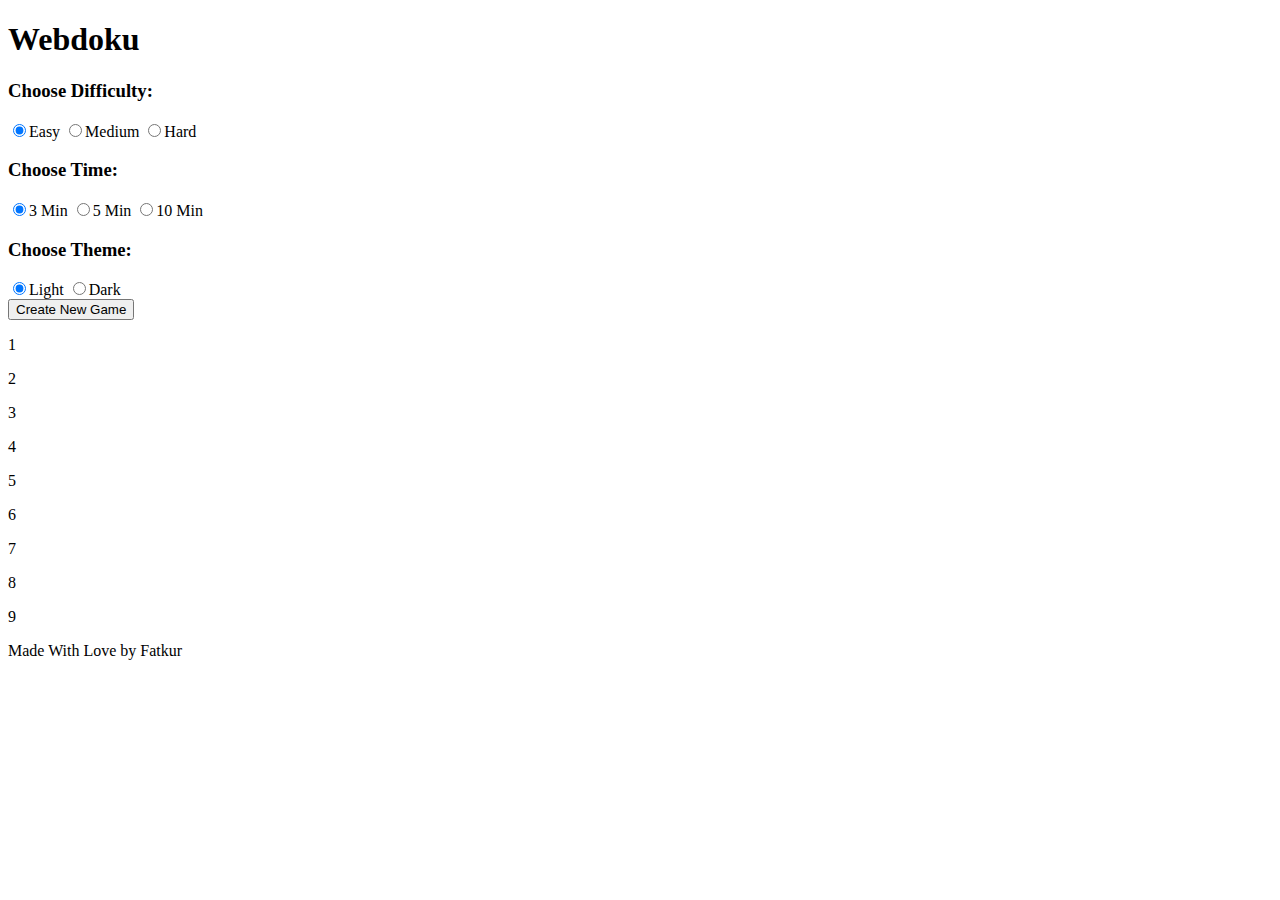
==== index.html @ 8bdc3366 "base" ====
<!DOCTYPE html>
<html lang="en">
<head>
    <meta charset="UTF-8">
    <meta http-equiv="X-UA-Compatible" content="IE=edge">
    <meta name="viewport" content="width=device-width, initial-scale=1.0">
    <title>Webdoku - Web Base Sudoku Game</title>

    <link rel="stylesheet" href="style.css">
    <script src="index.js"></script>
</head>
<body>
    <header>
        <h1>Webdoku</h1>
        <div id="setup">
            <div id="diff">
                <h3>Choose Difficulty: </h3>
                <label><input type="radio" name="diff" id="diff1" value="easy" checked>Easy</label>
                <label><input type="radio" name="diff" id="diff2" value="medium">Medium</label>
                <label><input type="radio" name="diff" id="diff3" value="hard">Hard</label>
            </div>
            <div id="time">
                <h3>Choose Time: </h3>
                <label><input type="radio" name="time" id="time1" value="min3" checked>3 Min</label>
                <label><input type="radio" name="time" id="time2" value="min5">5 Min</label>
                <label><input type="radio" name="time" id="time3" value="min10">10 Min</label>
            </div>
            <div id="theme">
                <h3>Choose Theme: </h3>
                <label><input type="radio" name="theme" id="theme1" value="light" checked>Light</label>
                <label><input type="radio" name="theme" id="theme2" value="dark">Dark</label>
            </div>
        </div>
        <button id="start-btn">Create New Game</button>
    </header>

    <div id="stats">
        <p id="timer"></p>
        <p id="lives"></p>
    </div>

    <div id="game">
        <div id="board"></div>
        <div id="number-container" class="hidden">
            <p id="num1">1</p>
            <p id="num2">2</p>
            <p id="num3">3</p>
            <p id="num4">4</p>
            <p id="num5">5</p>
            <p id="num6">6</p>
            <p id="num7">7</p>
            <p id="num8">8</p>
            <p id="num9">9</p>
        </div>
    </div>

    <footer>
        <p>Made With Love by Fatkur</p>
    </footer>
</body>
</html>
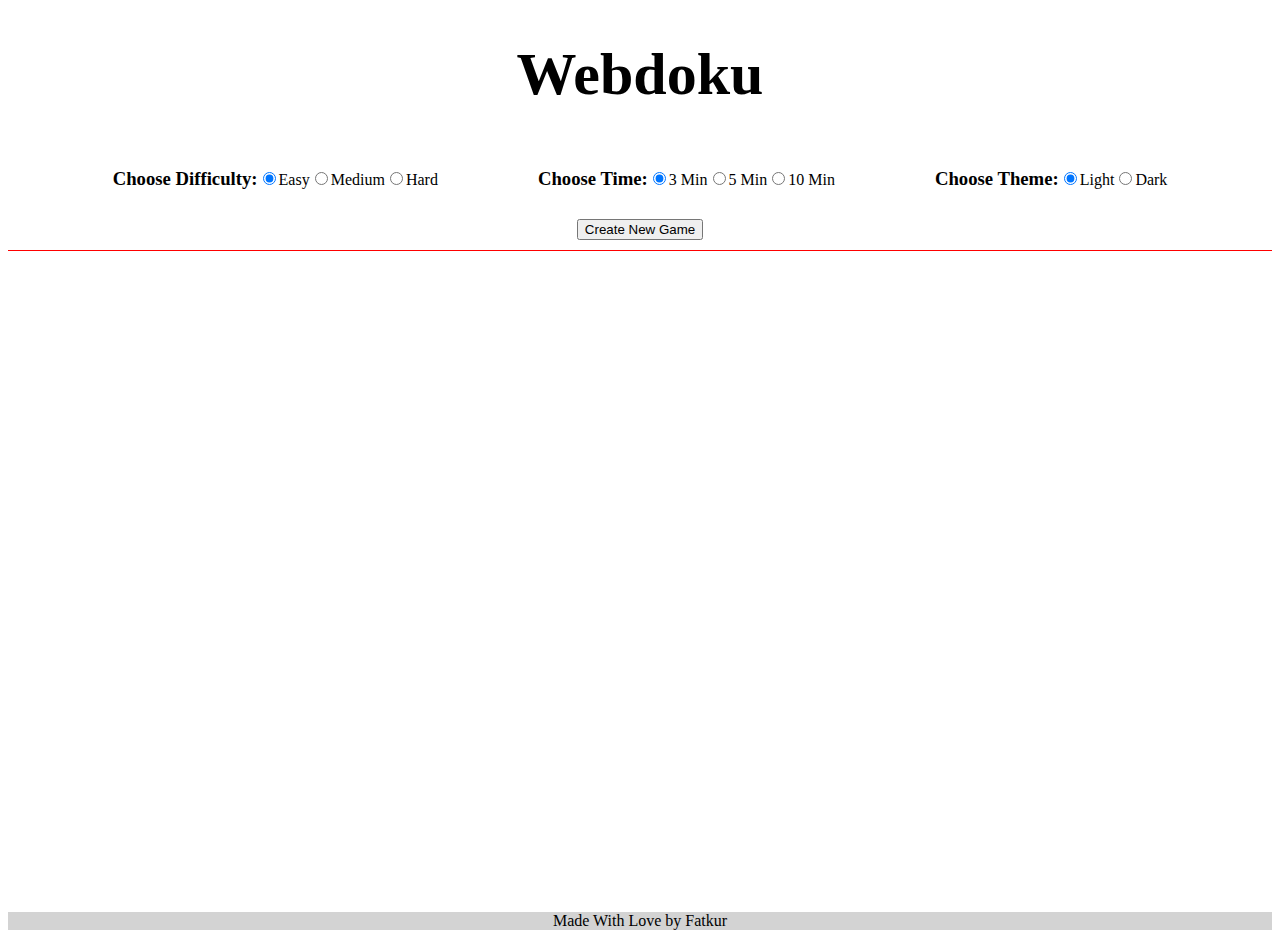
==== commit f3ea6d46: "adjusted" ====
--- a/index.html
+++ b/index.html
@@ -9,31 +9,31 @@
     <link rel="stylesheet" href="style.css">
     <script src="index.js"></script>
 </head>
+<header>
+    <h1>Webdoku</h1>
+    <div id="setup">
+        <div id="diff">
+            <h3>Choose Difficulty: </h3>
+            <label><input type="radio" name="diff" id="diff1" value="easy" checked>Easy</label>
+            <label><input type="radio" name="diff" id="diff2" value="medium">Medium</label>
+            <label><input type="radio" name="diff" id="diff3" value="hard">Hard</label>
+        </div>
+        <div id="time">
+            <h3>Choose Time: </h3>
+            <label><input type="radio" name="time" id="time1" value="min3" checked>3 Min</label>
+            <label><input type="radio" name="time" id="time2" value="min5">5 Min</label>
+            <label><input type="radio" name="time" id="time3" value="min10">10 Min</label>
+        </div>
+        <div id="theme">
+            <h3>Choose Theme: </h3>
+            <label><input type="radio" name="theme" id="theme1" value="light" checked>Light</label>
+            <label><input type="radio" name="theme" id="theme2" value="dark">Dark</label>
+        </div>
+    </div>
+    <button id="start-btn">Create New Game</button>
+</header>
+
 <body>
-    <header>
-        <h1>Webdoku</h1>
-        <div id="setup">
-            <div id="diff">
-                <h3>Choose Difficulty: </h3>
-                <label><input type="radio" name="diff" id="diff1" value="easy" checked>Easy</label>
-                <label><input type="radio" name="diff" id="diff2" value="medium">Medium</label>
-                <label><input type="radio" name="diff" id="diff3" value="hard">Hard</label>
-            </div>
-            <div id="time">
-                <h3>Choose Time: </h3>
-                <label><input type="radio" name="time" id="time1" value="min3" checked>3 Min</label>
-                <label><input type="radio" name="time" id="time2" value="min5">5 Min</label>
-                <label><input type="radio" name="time" id="time3" value="min10">10 Min</label>
-            </div>
-            <div id="theme">
-                <h3>Choose Theme: </h3>
-                <label><input type="radio" name="theme" id="theme1" value="light" checked>Light</label>
-                <label><input type="radio" name="theme" id="theme2" value="dark">Dark</label>
-            </div>
-        </div>
-        <button id="start-btn">Create New Game</button>
-    </header>
-
     <div id="stats">
         <p id="timer"></p>
         <p id="lives"></p>
@@ -41,7 +41,7 @@
 
     <div id="game">
         <div id="board"></div>
-        <div id="number-container" class="hidden">
+        <div id="number" class="hidden">
             <p id="num1">1</p>
             <p id="num2">2</p>
             <p id="num3">3</p>
@@ -53,9 +53,9 @@
             <p id="num9">9</p>
         </div>
     </div>
+</body>
 
-    <footer>
-        <p>Made With Love by Fatkur</p>
-    </footer>
-</body>
+<footer>
+    <p>Made With Love by Fatkur</p>
+</footer>
 </html>--- a/style.css
+++ b/style.css
@@ -0,0 +1,97 @@
+.hidden {
+    display: none;
+}
+
+body.dark {
+    background-color: #333333;
+    color: white;
+}
+
+header {
+    text-align: center;
+    padding-bottom: 10px;
+    border-bottom: 1px solid red;
+}
+
+h1 {
+    font-size: 45pt;
+}
+
+#setup {
+    display: flex;
+    justify-content: center;
+}
+
+#setup>* {
+    margin-bottom: 10px;
+    margin-left: 50px;
+    margin-right: 50px;
+    display: flex;
+    align-items: center;
+}
+
+button {
+    justify-self: center;
+}
+
+p#timer,
+p#lives {
+    font-size: 25px;
+    font-weight: bold;
+    text-align: center;
+}
+
+#game {
+    display: flex;
+    justify-content: center;
+}
+
+number>p {
+    border: 1px solid black;
+    border-radius: 20%;
+    width: 60px;
+    height: 60px;
+    font-size: 40pt;
+    margin-left: 50px;
+    margin-top: 5px;
+    margin-bottom: 5px;
+    text-align: center;
+}
+
+#board {
+    padding-top: 10px;
+    margin-top: 10px;
+    display: flex;
+    flex-wrap: wrap;
+    justify-content: center;
+    align-content: flex-start;
+    width: 600px;
+    height: 600px;
+}
+
+.tile {
+    border: 1px solid black;
+    width: 60px;
+    height: 60px;
+    text-align: center;
+    margin: 0px;
+    vertical-align: middle;
+    font-size: 40pt;
+}
+
+p.selected {
+    background-color: lightblue;
+}
+
+.rightBorder {
+    border-right: 4px solid black;
+}
+
+.bottomBorder {
+    border-right: 4px solid black;
+}
+
+footer {
+    background-color: lightgray;
+    text-align: center
+}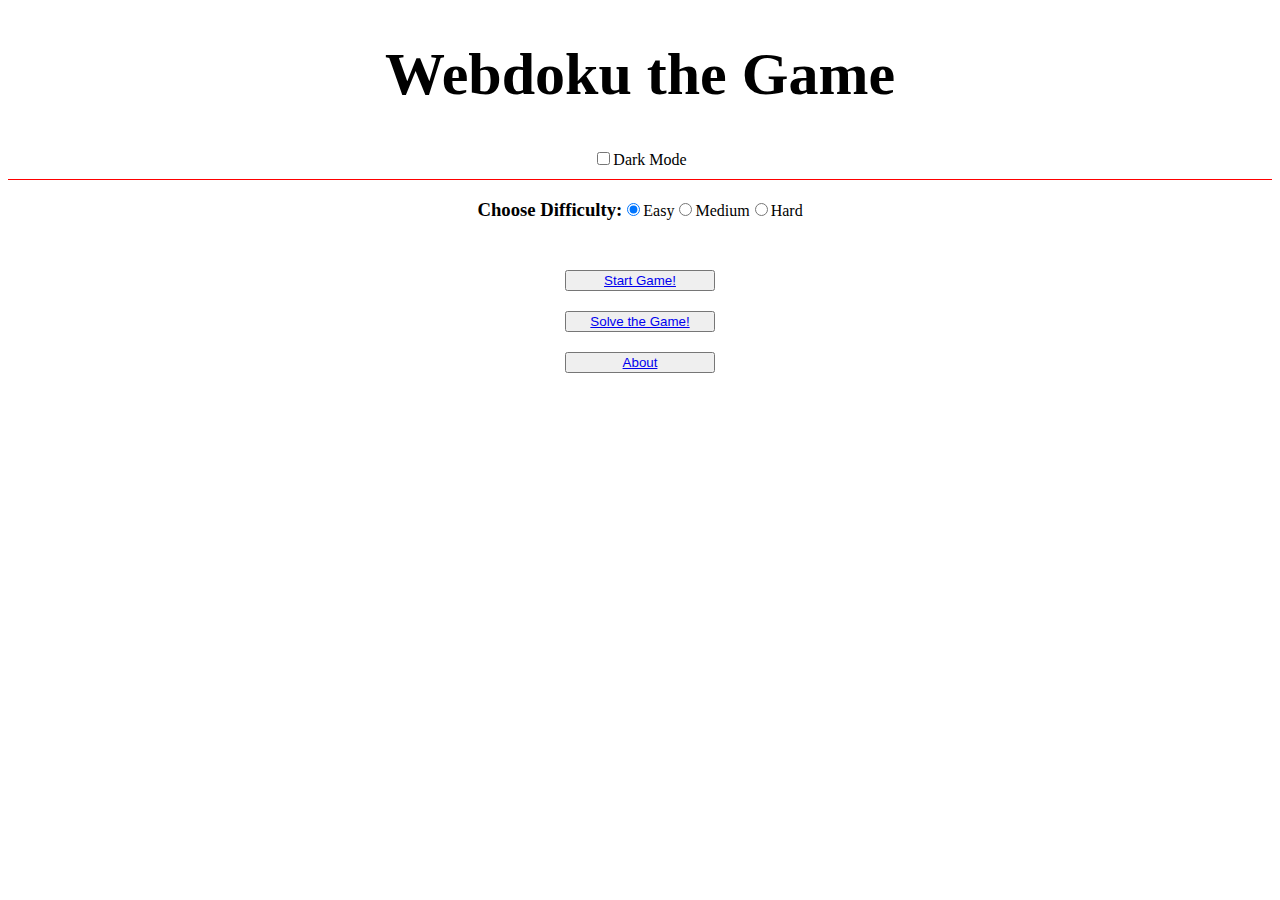
==== commit 2233a4bc: "version with bug 1.0.1" ====
--- a/index.html
+++ b/index.html
@@ -5,12 +5,14 @@
     <meta http-equiv="X-UA-Compatible" content="IE=edge">
     <meta name="viewport" content="width=device-width, initial-scale=1.0">
     <title>Webdoku - Web Base Sudoku Game</title>
-
     <link rel="stylesheet" href="style.css">
-    <script src="index.js"></script>
 </head>
 <header>
-    <h1>Webdoku</h1>
+    <h1>Webdoku the Game</h1>
+    <Input type="checkbox" id="darkMode" onclick="darkFunction()">Dark Mode</Input>
+</header>
+<body>
+    
     <div id="setup">
         <div id="diff">
             <h3>Choose Difficulty: </h3>
@@ -18,44 +20,36 @@
             <label><input type="radio" name="diff" id="diff2" value="medium">Medium</label>
             <label><input type="radio" name="diff" id="diff3" value="hard">Hard</label>
         </div>
-        <div id="time">
-            <h3>Choose Time: </h3>
-            <label><input type="radio" name="time" id="time1" value="min3" checked>3 Min</label>
-            <label><input type="radio" name="time" id="time2" value="min5">5 Min</label>
-            <label><input type="radio" name="time" id="time3" value="min10">10 Min</label>
-        </div>
-        <div id="theme">
-            <h3>Choose Theme: </h3>
-            <label><input type="radio" name="theme" id="theme1" value="light" checked>Light</label>
-            <label><input type="radio" name="theme" id="theme2" value="dark">Dark</label>
-        </div>
     </div>
-    <button id="start-btn">Create New Game</button>
-</header>
-
-<body>
-    <div id="stats">
-        <p id="timer"></p>
-        <p id="lives"></p>
-    </div>
-
-    <div id="game">
-        <div id="board"></div>
-        <div id="number" class="hidden">
-            <p id="num1">1</p>
-            <p id="num2">2</p>
-            <p id="num3">3</p>
-            <p id="num4">4</p>
-            <p id="num5">5</p>
-            <p id="num6">6</p>
-            <p id="num7">7</p>
-            <p id="num8">8</p>
-            <p id="num9">9</p>
-        </div>
-    </div>
+    <Button><a href="game.html">Start Game!</a></Button>
+    <Button><a href="solver.html">Solve the Game!</a></Button>
+    <button><a href="about.html">About</a></button>
 </body>
 
-<footer>
-    <p>Made With Love by Fatkur</p>
-</footer>
+<style>
+    button {
+        width: 150px;
+        display: flex;
+        justify-content: center;
+        flex-wrap: wrap;
+        align-items: center;
+        margin-top: 20px;
+        margin-left: auto;
+        margin-right: auto;
+    }
+</style>
+
+<script>
+    function darkFunction() {
+        if (document.getElementById("darkMode").checked == true) {
+            document.querySelector("body").classList.add("dark");
+        } else {
+            document.querySelector("body").classList.remove("dark");
+        }
+    }
+    
+    function start() {
+        alert("Hello! I am an alert box!!");
+    }
+</script>
 </html>--- a/style.css
+++ b/style.css
@@ -46,7 +46,7 @@
     justify-content: center;
 }
 
-number>p {
+#number>p {
     border: 1px solid black;
     border-radius: 20%;
     width: 60px;
@@ -83,12 +83,16 @@
     background-color: lightblue;
 }
 
+p.incorrect {
+    background-color: red;
+}
+
 .rightBorder {
     border-right: 4px solid black;
 }
 
 .bottomBorder {
-    border-right: 4px solid black;
+    border-bottom: 4px solid black;
 }
 
 footer {
